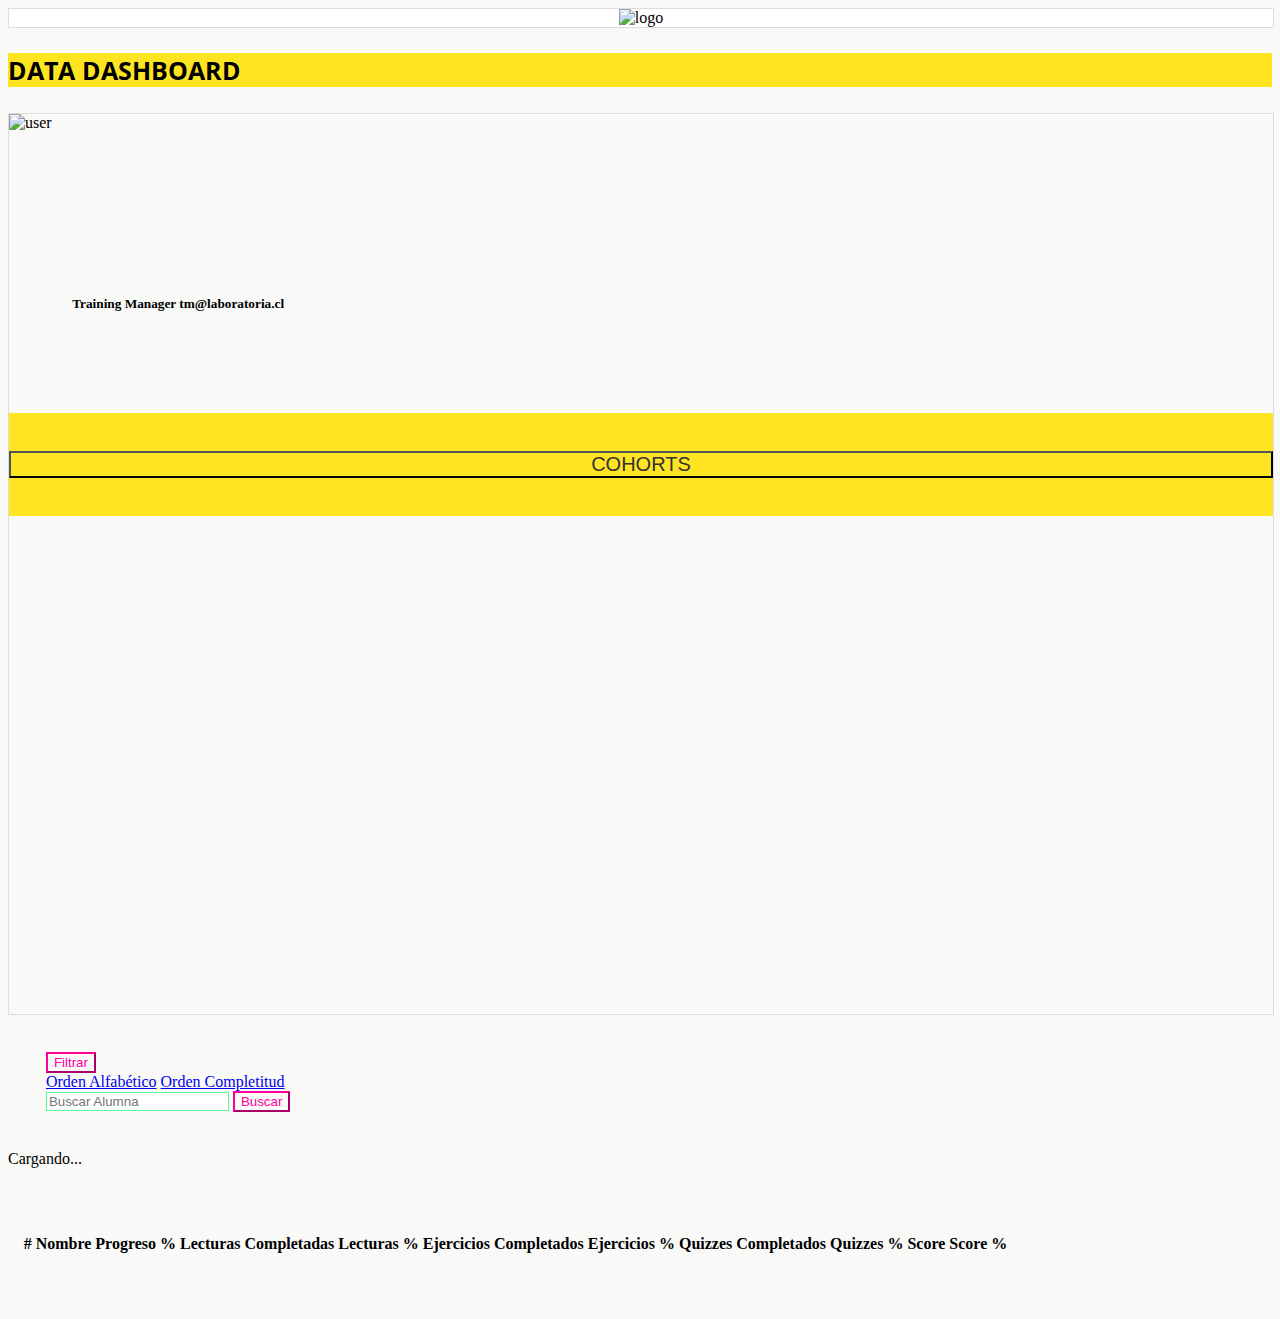
==== docs/index.html @ 2fed3e8e "empezando desde 0" ====
<!DOCTYPE html>
<html>
  <head>
    <meta charset="utf-8">
    <meta name="viewport" content="width=device-width, initial-scale=1.0">
    <title>Data Dashboard</title>
    <!-- Link brootstrap -->
    <link rel="stylesheet" href="https://stackpath.bootstrapcdn.com/bootstrap/4.1.1/css/bootstrap.min.css" integrity="sha384-WskhaSGFgHYWDcbwN70/dfYBj47jz9qbsMId/iRN3ewGhXQFZCSftd1LZCfmhktB" crossorigin="anonymous">
    <!-- Link fuentes -->
    <link href="https://fonts.googleapis.com/css?family=Open+Sans:400,700" rel="stylesheet">
    <!-- Link style -->
    <link rel="stylesheet" href="style.css">
  </head>
  <body>
    <!-- Container -->
    <div class="container-fluid">
      <!-- col header -->
      <header class="row">
        <!-- Logo Laboratoria  -->
        <div class = "col-sm-3 logo">
            <picture>
              <img src="../docs/img/logo_laboratoria.png" class="img-fluid lab" alt="logo">
            </picture>
        </div>  
        <div class="col-sm-9 title">
            <h1>DATA DASHBOARD</h1>
        </div> 
      </header> <!-- fin col de header -->      
      <div class="row"> <!-- col de la estructura -->
        <aside class="col-sm-3 menu sticky-top">
          <!-- aqui va usuario  -->
          <div class="row">
            <div class="col-3">
              <picture>
                <img src="../docs/img/no-user.png" alt="user" class="img user">
              </picture>
            </div>
            <div class="col-9">
              <h5>Training Manager tm@laboratoria.cl</h5>
            </div>
          </div>  
          <!-- menu desplegable de cohorts sacar de bootstrap -->
          <div class="row">
              <div class="dropdown col-sm-12 cohort">             
                 <button class="btn btn-sucess dropdown-toggle cohort" type="button" id="dropdownMenuEnlace" data-toggle="dropdown" aria-haspopup="true" aria-expanded="true">
                  COHORTS
                 </button>   
                   <!-- enlace 'a' con id, para darle funcionalidad -->
                   <div class="dropdown-menu cohort" id="menuCohort" aria-labelledby="dropdownMenuEnlace" aria-expanded="true">
                 
                <!-- espacio -->
                 </div>
                 
               </div>
           </div>
          </aside>
        <section class="col-sm-9" id="contData"> <!--contenido de data-->
          <!--div con menu de ordenar / filtrar y buscar bootstrap-->
          <div class="row dropdown filter">
            <div class="col-sm-6 dropright">
              <button class="btn btn-secondary dropdown-toggle filtro" type="button" id="dropdownMenuButton" data-toggle="dropdown" aria-haspopup="true" aria-expanded="false">
                 Filtrar
              </button>
              <div class="dropdown-menu" aria-labelledby="dropdownMenuButton">
                <a class="dropdown-item" href="#">Orden Alfabético</a>
                <a class="dropdown-item" href="#">Orden Completitud</a>
              </div>
            </div>   
            <div class="col-sm-6">
              <form class="form-inline ">
                <input class="form-control mr-sm-2" type="search" placeholder="Buscar Alumna" aria-label="Search">
                <button class="btn btn-outline-success my-2 my-sm-0 filtro" type="submit">Buscar</button>
              </form>
            </div>  
          </div>
          <div id="loading">Cargando...</div>
          <article id="ranking" class="studentList row">
            <table id="studentsRanking" class="table col-sm-12 table-responsive-sm table-hover">
              <thead>
                <tr>
                  <th scope="col">#</th>
                  <th scope="col">Nombre</th>
                  <th scope="col">Progreso %</th>
                  <th scope="col">Lecturas Completadas</th>
                  <th scope="col">Lecturas %</th>
                  <th scope="col">Ejercicios Completados</th>
                  <th scope="col">Ejercicios %</th>
                  <th scope="col">Quizzes Completados</th>
                  <th scope="col">Quizzes %</th>
                  <th scope="col">Score</th>
                  <th scope="col">Score %</th>
                </tr>
              </thead>
              <tbody id="studentsName"></tbody>
            </table>
          </article>
        </section>  <!-- fin col de la estructura -->
    </div> <!-- Fin container -->  
    <script src="https://code.jquery.com/jquery-3.3.1.slim.min.js" integrity="sha384-q8i/X+965DzO0rT7abK41JStQIAqVgRVzpbzo5smXKp4YfRvH+8abtTE1Pi6jizo" crossorigin="anonymous"></script>
    <script src="https://cdnjs.cloudflare.com/ajax/libs/popper.js/1.14.3/umd/popper.min.js" integrity="sha384-ZMP7rVo3mIykV+2+9J3UJ46jBk0WLaUAdn689aCwoqbBJiSnjAK/l8WvCWPIPm49" crossorigin="anonymous"></script>
    <script src="https://stackpath.bootstrapcdn.com/bootstrap/4.1.1/js/bootstrap.min.js" integrity="sha384-smHYKdLADwkXOn1EmN1qk/HfnUcbVRZyYmZ4qpPea6sjB/pTJ0euyQp0Mk8ck+5T" crossorigin="anonymous"></script>
    <!-- Link main -->
    <script src="main.js"></script>
    <script src="data.js"></script>
  </body>
</html>
---- docs/style.css ----
body{
  background-color: #F9F9F8;
}
h1{
  font-family: 'Open Sans', sans-serif;
  text-align: left;
  margin: 2% 0%;
  font-weight: bold;
  font-size: 25px;
}
h5{
  margin-top: 8%;
  padding: 5%;
}
.lab{
  object-fit: scale-down;
  height: 12vh;
}
.logo {
 background-color: white; 
 width: 100%;
 text-align: center;
 border: 1px solid rgb(221, 219, 219);
}
.title {
  background-color: #FFE521;
  width: 100%;
}
.menu{
  width: 100%;
  background-color: #F9F9F8;
  border: 1px solid rgb(221, 219, 219);
  height: 100vh;
}
.user{
  object-fit: scale-down;
  height: 15vh;
}
.cohort{
  color: #333333;
  width: 100%;
  margin: 3% 0%;
  padding: 0%;
  background-color: #FFE521;
  font-size: 20px;
  text-align:center;
}
li{
  font-size: 20px;
  border:1px white solid;
  width: 100%;
  margin: 0%;
  padding: 0% 10%;
}
#contData{
  display: block;
}
.filtro{
  color: #FF009E;
  background-color: transparent;
  background-image: none;
  border-color: #FF009E;
}
.filter{
  margin: 3%;
}
li:hover{
  background-color: #FF009E;
}
.filtro:hover{
  background-color: #56F89A;
  color: black;
}
.btn-secondary:not(:disabled):not(.disabled).active, .btn-secondary:not(:disabled):not(.disabled):active, .show>.btn-secondary.dropdown-toggle {
  color: #fff;
  background-color: #56F89A;
  border-color: #4e555b;
}
#ranking{
  margin: 5% 1%;
}
.form-control{
  color: #56F89A;
  border: 1px solid #56F89A;
}
tr td:hover{
  background-color: #56F89A;
}

@media screen and (max-width: 700px) {
  table {
    width: 100%;
  }
  thead {
    display: none;
  }
  tr {
    background-color: inherit;
  }

}
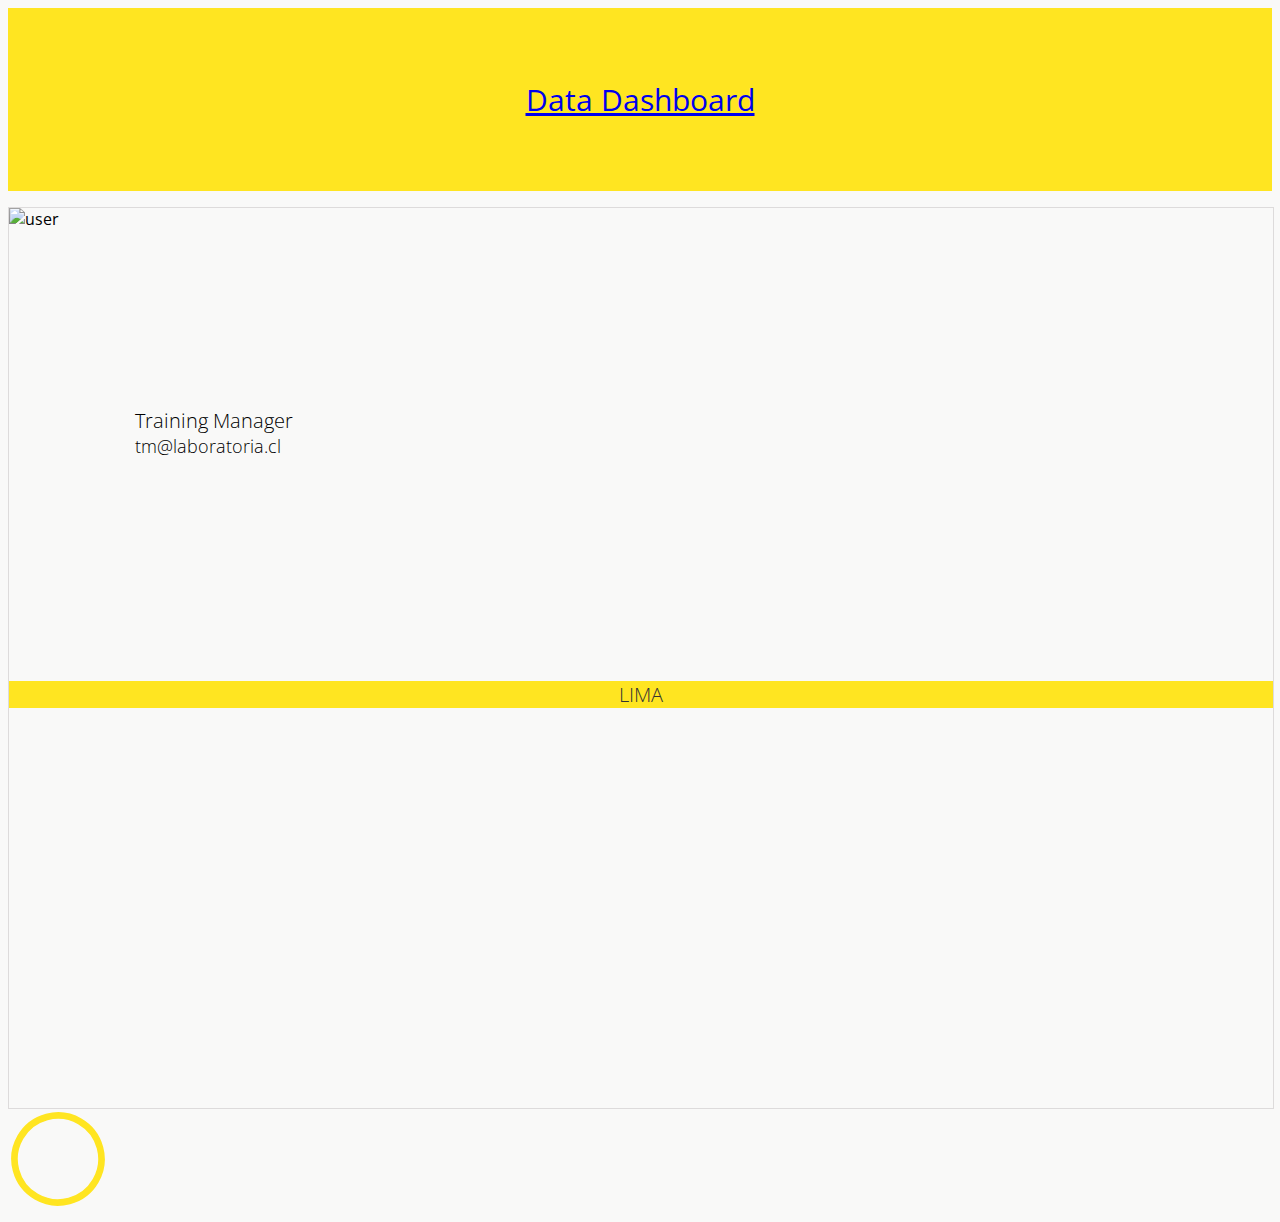
==== commit 40065ee0: "carpeta docs" ====
--- a/docs/index.html
+++ b/docs/index.html
@@ -1,106 +1,114 @@
 <!DOCTYPE html>
 <html>
-  <head>
-    <meta charset="utf-8">
-    <meta name="viewport" content="width=device-width, initial-scale=1.0">
-    <title>Data Dashboard</title>
-    <!-- Link brootstrap -->
-    <link rel="stylesheet" href="https://stackpath.bootstrapcdn.com/bootstrap/4.1.1/css/bootstrap.min.css" integrity="sha384-WskhaSGFgHYWDcbwN70/dfYBj47jz9qbsMId/iRN3ewGhXQFZCSftd1LZCfmhktB" crossorigin="anonymous">
-    <!-- Link fuentes -->
-    <link href="https://fonts.googleapis.com/css?family=Open+Sans:400,700" rel="stylesheet">
-    <!-- Link style -->
-    <link rel="stylesheet" href="style.css">
-  </head>
-  <body>
-    <!-- Container -->
-    <div class="container-fluid">
-      <!-- col header -->
-      <header class="row">
-        <!-- Logo Laboratoria  -->
-        <div class = "col-sm-3 logo">
-            <picture>
-              <img src="../docs/img/logo_laboratoria.png" class="img-fluid lab" alt="logo">
-            </picture>
-        </div>  
-        <div class="col-sm-9 title">
-            <h1>DATA DASHBOARD</h1>
-        </div> 
-      </header> <!-- fin col de header -->      
-      <div class="row"> <!-- col de la estructura -->
-        <aside class="col-sm-3 menu sticky-top">
-          <!-- aqui va usuario  -->
-          <div class="row">
-            <div class="col-3">
-              <picture>
-                <img src="../docs/img/no-user.png" alt="user" class="img user">
-              </picture>
+
+<head>
+  <meta charset="utf-8">
+  <meta name="viewport" content="width=device-width, initial-scale=1.0">
+  <title>Data Dashboard</title>
+  <!-- Link brootstrap -->
+  <link rel="stylesheet" href="https://stackpath.bootstrapcdn.com/bootstrap/4.1.1/css/bootstrap.min.css" integrity="sha384-WskhaSGFgHYWDcbwN70/dfYBj47jz9qbsMId/iRN3ewGhXQFZCSftd1LZCfmhktB"
+    crossorigin="anonymous">
+  <!-- Link fuentes -->
+  <link href="https://fonts.googleapis.com/css?family=Open+Sans:400,700" rel="stylesheet">
+  <!-- Link style -->
+  <link rel="stylesheet" href="style.css">
+</head>
+
+<body>
+  <!-- Barra Navegacion -->
+  <nav class="navbar navbar-expand-lg navbar-light">
+    <a class="navbar-brand title col-s-10" href="#">
+      <p>Data Dashboard</p>
+    </a>
+    <button class="navbar-toggler" type="button" data-toggle="collapse" data-target="#navbarSupportedContent" aria-controls="navbarSupportedContent"
+      aria-expanded="false" aria-label="Toggle navigation">
+      <span class="navbar-toggler-icon"></span>
+    </button>
+
+    <div class="collapse navbar-collapse" id="navbarSupportedContent">
+      <ul class="navbar-nav mr-auto">
+        <li class="nav-item liNav">
+          <button class="btn btn-sucess cohort" type="button">
+            LIMA
+          </button>
+        </li>
+      </ul>
+    </div>
+  </nav>
+
+  <section class="row">
+    <aside class="col-sm-3 menu sticky-top">
+      <!-- aqui va usuario  -->
+      <div class="row">
+        <div class="col-3">
+          <picture>
+            <img src="../src/img/no-user.png" alt="user" class="img user">
+          </picture>
+        </div>
+        <div class="col-9 mail-content">
+          <h5>Training Manager
+            <span class="mail">tm@laboratoria.cl</span>
+          </h5>
+        </div>
+      </div>
+      <!-- menu desplegable de cohorts sacar de bootstrap -->
+      <div class="row">
+        <div class="col-sm-12 cohort">
+          <h5>LIMA</h5>
+        </div>
+      </div>
+    </aside>
+    <section id="gifLoad">
+      <img src="img/gif-load.gif" alt="gif-load">
+    </section>
+    <div class="col-sm-9" id="contData">
+      <!--contenido de data-->
+      <!--div con menu de ordenar / filtrar y buscar bootstrap-->
+      <div class="dropdown cont-search">
+        <form class="form-inline ">
+          <input class="form-control mr-sm-2 search" type="search" onkeyup="searchStudents()" id="searchAlumnas" placeholder="Buscar Alumna"
+            aria-label="Search">
+          <div class="dropright">
+            <button class="btn btn-secondary dropdown-toggle filter" type="button" id="dropdownMenuButton" data-toggle="dropdown" aria-haspopup="true"
+              aria-expanded="false">
+              Filtrar
+            </button>
+            <div class="dropdown-menu" aria-labelledby="dropdownMenuButton">
+              <a class="dropdown-item" id="filterName" onclick="onToggleSortName()">Orden Alfabético</a>
+              <a class="dropdown-item" onclick="onToggleSort()" id="filterCOmpletitud" href="#">Orden Completitud</a>
             </div>
-            <div class="col-9">
-              <h5>Training Manager tm@laboratoria.cl</h5>
-            </div>
-          </div>  
-          <!-- menu desplegable de cohorts sacar de bootstrap -->
-          <div class="row">
-              <div class="dropdown col-sm-12 cohort">             
-                 <button class="btn btn-sucess dropdown-toggle cohort" type="button" id="dropdownMenuEnlace" data-toggle="dropdown" aria-haspopup="true" aria-expanded="true">
-                  COHORTS
-                 </button>   
-                   <!-- enlace 'a' con id, para darle funcionalidad -->
-                   <div class="dropdown-menu cohort" id="menuCohort" aria-labelledby="dropdownMenuEnlace" aria-expanded="true">
-                 
-                <!-- espacio -->
-                 </div>
-                 
-               </div>
-           </div>
-          </aside>
-        <section class="col-sm-9" id="contData"> <!--contenido de data-->
-          <!--div con menu de ordenar / filtrar y buscar bootstrap-->
-          <div class="row dropdown filter">
-            <div class="col-sm-6 dropright">
-              <button class="btn btn-secondary dropdown-toggle filtro" type="button" id="dropdownMenuButton" data-toggle="dropdown" aria-haspopup="true" aria-expanded="false">
-                 Filtrar
-              </button>
-              <div class="dropdown-menu" aria-labelledby="dropdownMenuButton">
-                <a class="dropdown-item" href="#">Orden Alfabético</a>
-                <a class="dropdown-item" href="#">Orden Completitud</a>
-              </div>
-            </div>   
-            <div class="col-sm-6">
-              <form class="form-inline ">
-                <input class="form-control mr-sm-2" type="search" placeholder="Buscar Alumna" aria-label="Search">
-                <button class="btn btn-outline-success my-2 my-sm-0 filtro" type="submit">Buscar</button>
-              </form>
-            </div>  
           </div>
-          <div id="loading">Cargando...</div>
-          <article id="ranking" class="studentList row">
-            <table id="studentsRanking" class="table col-sm-12 table-responsive-sm table-hover">
-              <thead>
-                <tr>
-                  <th scope="col">#</th>
-                  <th scope="col">Nombre</th>
-                  <th scope="col">Progreso %</th>
-                  <th scope="col">Lecturas Completadas</th>
-                  <th scope="col">Lecturas %</th>
-                  <th scope="col">Ejercicios Completados</th>
-                  <th scope="col">Ejercicios %</th>
-                  <th scope="col">Quizzes Completados</th>
-                  <th scope="col">Quizzes %</th>
-                  <th scope="col">Score</th>
-                  <th scope="col">Score %</th>
-                </tr>
-              </thead>
-              <tbody id="studentsName"></tbody>
-            </table>
-          </article>
-        </section>  <!-- fin col de la estructura -->
-    </div> <!-- Fin container -->  
-    <script src="https://code.jquery.com/jquery-3.3.1.slim.min.js" integrity="sha384-q8i/X+965DzO0rT7abK41JStQIAqVgRVzpbzo5smXKp4YfRvH+8abtTE1Pi6jizo" crossorigin="anonymous"></script>
-    <script src="https://cdnjs.cloudflare.com/ajax/libs/popper.js/1.14.3/umd/popper.min.js" integrity="sha384-ZMP7rVo3mIykV+2+9J3UJ46jBk0WLaUAdn689aCwoqbBJiSnjAK/l8WvCWPIPm49" crossorigin="anonymous"></script>
-    <script src="https://stackpath.bootstrapcdn.com/bootstrap/4.1.1/js/bootstrap.min.js" integrity="sha384-smHYKdLADwkXOn1EmN1qk/HfnUcbVRZyYmZ4qpPea6sjB/pTJ0euyQp0Mk8ck+5T" crossorigin="anonymous"></script>
-    <!-- Link main -->
-    <script src="main.js"></script>
-    <script src="data.js"></script>
-  </body>
-</html>
+        </form>
+      </div>
+      <article id="ranking" class="studentList row">
+        <table id="studentsRanking" class="table col-sm-12 table-responsive-sm table-hover">
+          <thead>
+            <tr>
+              <th scope="col">Nombre</th>
+              <th scope="col">Progreso %</th>
+              <th scope="col">Lecturas Completadas</th>
+              <th scope="col">Lecturas %</th>
+              <th scope="col">Ejercicios Completados</th>
+              <th scope="col">Ejercicios %</th>
+              <th scope="col">Quizzes Completados</th>
+              <th scope="col">Quizzes %</th>
+            </tr>
+          </thead>
+          <tbody id="studentsName"></tbody>
+        </table>
+      </article>
+    </div>
+    <!-- fin col de la estructura -->
+  </section>
+
+  <script src="https://code.jquery.com/jquery-3.3.1.slim.min.js" integrity="sha384-q8i/X+965DzO0rT7abK41JStQIAqVgRVzpbzo5smXKp4YfRvH+8abtTE1Pi6jizo"
+    crossorigin="anonymous"></script>
+  <script src="https://cdnjs.cloudflare.com/ajax/libs/popper.js/1.14.3/umd/popper.min.js" integrity="sha384-ZMP7rVo3mIykV+2+9J3UJ46jBk0WLaUAdn689aCwoqbBJiSnjAK/l8WvCWPIPm49"
+    crossorigin="anonymous"></script>
+  <script src="https://stackpath.bootstrapcdn.com/bootstrap/4.1.1/js/bootstrap.min.js" integrity="sha384-smHYKdLADwkXOn1EmN1qk/HfnUcbVRZyYmZ4qpPea6sjB/pTJ0euyQp0Mk8ck+5T"
+    crossorigin="anonymous"></script>
+  <!-- Link main -->
+  <script src="main.js"></script>
+  <script src="data.js"></script>
+</body>
+</html>--- a/docs/style.css
+++ b/docs/style.css
@@ -1,30 +1,38 @@
 body{
   background-color: #F9F9F8;
-}
-h1{
   font-family: 'Open Sans', sans-serif;
-  text-align: left;
-  margin: 2% 0%;
-  font-weight: bold;
-  font-size: 25px;
 }
 h5{
-  margin-top: 8%;
-  padding: 5%;
+  margin-top: 5%;
+  font-weight: 100;
+  font-size: 20px;
 }
-.lab{
-  object-fit: scale-down;
-  height: 12vh;
+.navbar{
+  background-color: #FFE521;
+  padding: 0%;
 }
-.logo {
- background-color: white; 
- width: 100%;
- text-align: center;
- border: 1px solid rgb(221, 219, 219);
+.navbar-brand{
+  padding: 0%;
 }
-.title {
+.navbar-toggler{
+  border: none;
+  padding: 0;
+}
+.mail-content{
+  padding: 10%;
+}
+.mail{
+  font-size: 18px;
+  display: block;
+}
+.title{
   background-color: #FFE521;
-  width: 100%;
+  font-size: 30px;
+  text-align: center;
+  margin-left: 40%;
+}
+.liNav{
+  display: none;
 }
 .menu{
   width: 100%;
@@ -45,29 +53,29 @@
   font-size: 20px;
   text-align:center;
 }
-li{
+.liTable{
   font-size: 20px;
   border:1px white solid;
   width: 100%;
   margin: 0%;
   padding: 0% 10%;
 }
-#contData{
-  display: block;
-}
-.filtro{
+.filter{
   color: #FF009E;
   background-color: transparent;
   background-image: none;
   border-color: #FF009E;
+  margin-left: 10%;
 }
-.filter{
+.cont-search{
   margin: 3%;
+  display: inline;
 }
-li:hover{
+li:hover,
+.cohort:hover{
   background-color: #FF009E;
 }
-.filtro:hover{
+.filter:hover{
   background-color: #56F89A;
   color: black;
 }
@@ -77,7 +85,7 @@
   border-color: #4e555b;
 }
 #ranking{
-  margin: 5% 1%;
+  margin: 3% 0%;
 }
 .form-control{
   color: #56F89A;
@@ -87,15 +95,28 @@
   background-color: #56F89A;
 }
 
-@media screen and (max-width: 700px) {
-  table {
-    width: 100%;
-  }
-  thead {
-    display: none;
-  }
+@media (max-width: 770px) {
   tr {
     background-color: inherit;
   }
-
+  .menu{
+    display: none;
+  }
+  .liNav{
+    display: block;
+  }
+  .title{
+    margin-left: 5%;
+  }
+  .dropright{
+    width: 100%;
+    margin: 0%;
+  }
+  .mr-sm-2{
+    width: 100%;
+  }
+  .filter{
+    width: 50%;
+    margin: 0%;
+  }
 }
